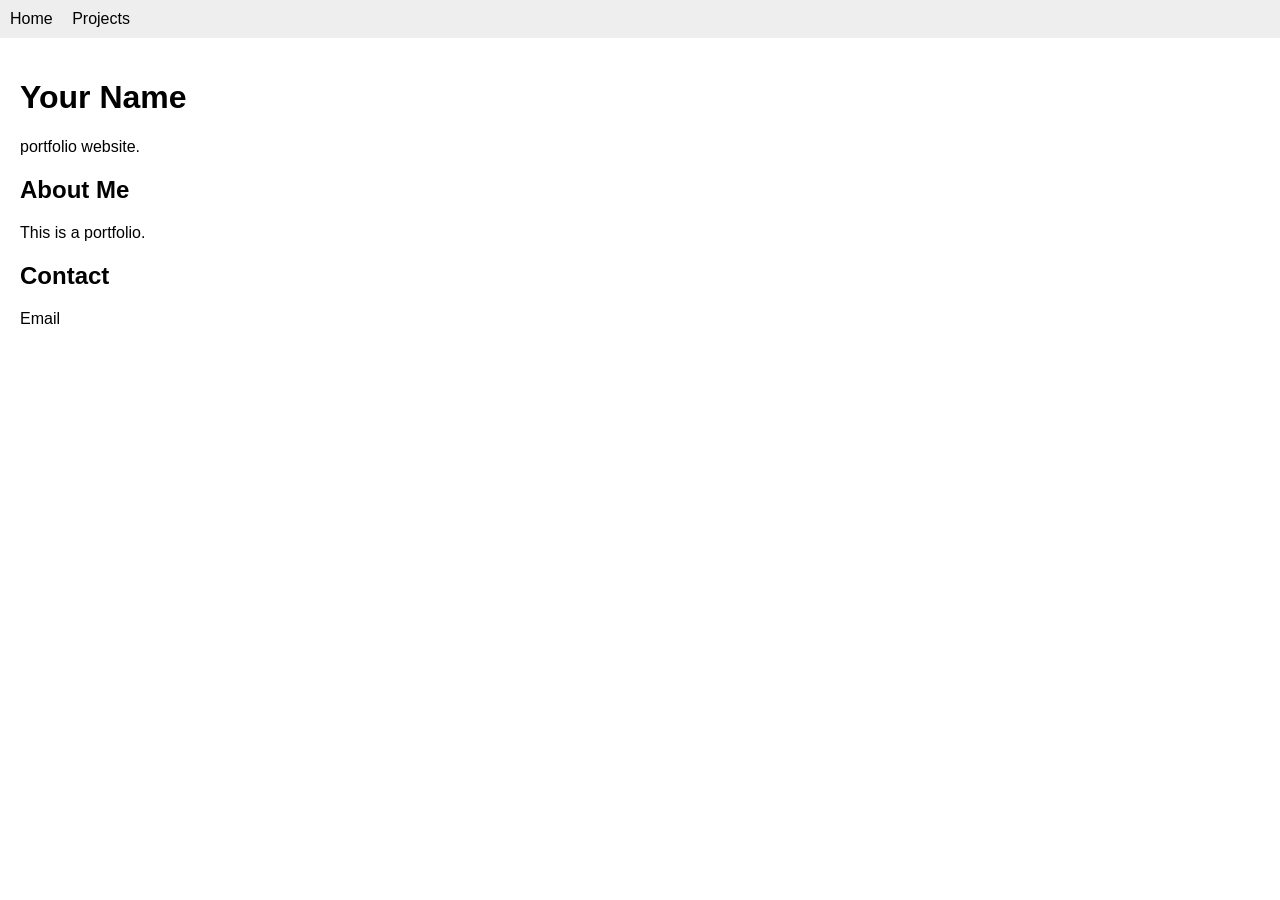
==== index.html @ 6902af81 "update" ====
<html>
<head>
  <title>My Portfolio</title>
  <link rel="stylesheet" href="style.css">
</head>
<body>

  <nav>
    <a href="index.html">Home</a>
    <a href="projects.html">Projects</a>
  </nav>

  <main>
    <h1>Your Name</h1>
    <p> portfolio website.</p>

    <h2>About Me</h2>
    <p>
      This is a portfolio.
    </p>

    <h2>Contact</h2>
    <p>Email </p>
  </main>

</body>
</html>
---- style.css ----
body {
  font-family: Arial, sans-serif;
  margin: 0;
  background: #ffffff;
  color: #000000;
}

nav {
  background: #eeeeee;
  padding: 10px;
}

nav a {
  margin-right: 15px;
  text-decoration: none;
  color: black;
}

main {
  padding: 20px;
}

.project {
  border: 1px solid #ddd;
  padding: 10px;
  margin-bottom: 10px;
}
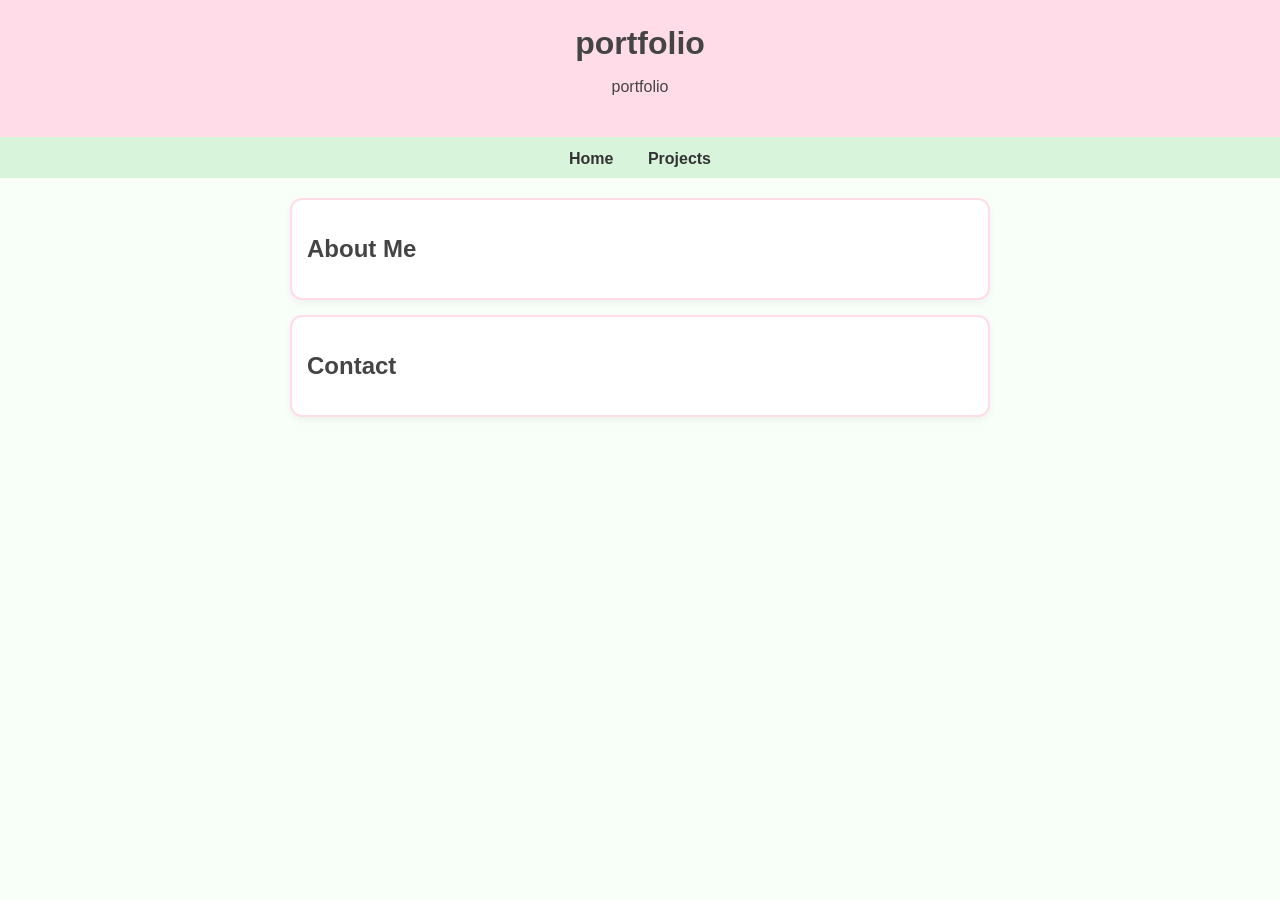
==== commit a06f93c0: "uodATE" ====
--- a/index.html
+++ b/index.html
@@ -1,4 +1,6 @@
 
+
+<!DOCTYPE html>
 <html>
 <head>
   <title>My Portfolio</title>
@@ -6,23 +8,32 @@
 </head>
 <body>
 
+
+  <header>
+    <h1>portfolio</h1>
+    <p> portfolio</p>
+  </header>
+
+
   <nav>
     <a href="index.html">Home</a>
     <a href="projects.html">Projects</a>
   </nav>
 
+
   <main>
-    <h1>Your Name</h1>
-    <p> portfolio website.</p>
+    <section class="card">
+      <h2>About Me</h2>
+      <p>
+       
+      </p>
+    </section>
 
-    <h2>About Me</h2>
-    <p>
-      This is a portfolio.
-    </p>
 
-    <h2>Contact</h2>
-    <p>Email </p>
+    <section class="card">
+      <h2>Contact</h2>
+    </section>
   </main>
-
 </body>
 </html>
+
--- a/style.css
+++ b/style.css
@@ -1,28 +1,69 @@
 body {
-  font-family: Arial, sans-serif;
   margin: 0;
-  background: #ffffff;
-  color: #000000;
+  font-family: "Trebuchet MS", Arial, sans-serif;
+  background: #f8fff9; /* very light green */
+  color: #444;
 }
 
-nav {
-  background: #eeeeee;
-  padding: 10px;
+
+/* Header */
+header {
+  background: #ffdce8; /* pastel pink */
+  text-align: center;
+  padding: 25px 10px;
+  border-bottom: 3px solid #d8f5dc;
 }
 
-nav a {
-  margin-right: 15px;
-  text-decoration: none;
-  color: black;
+
+header h1 {
+  margin: 0;
 }
 
+
+/* Navigation */
+nav {
+  background: #d8f5dc; /* pastel green */
+  padding: 10px;
+  text-align: center;
+}
+
+
+nav a {
+  margin: 0 15px;
+  text-decoration: none;
+  color: #333;
+  font-weight: bold;
+}
+
+
+nav a:hover {
+  color: #ff7fa5;
+}
+
+
+/* Main layout */
 main {
   padding: 20px;
+  max-width: 700px;
+  margin: auto;
 }
 
-.project {
-  border: 1px solid #ddd;
-  padding: 10px;
-  margin-bottom: 10px;
+
+/* Cards */
+.card {
+  background: white;
+  border: 2px solid #ffdce8;
+  border-radius: 12px;
+  padding: 15px;
+  margin-bottom: 15px;
+  box-shadow: 0 3px 8px rgba(0,0,0,0.05);
 }
 
+
+/* Lists */
+ul {
+  padding-left: 20px;
+}
+    
+
+
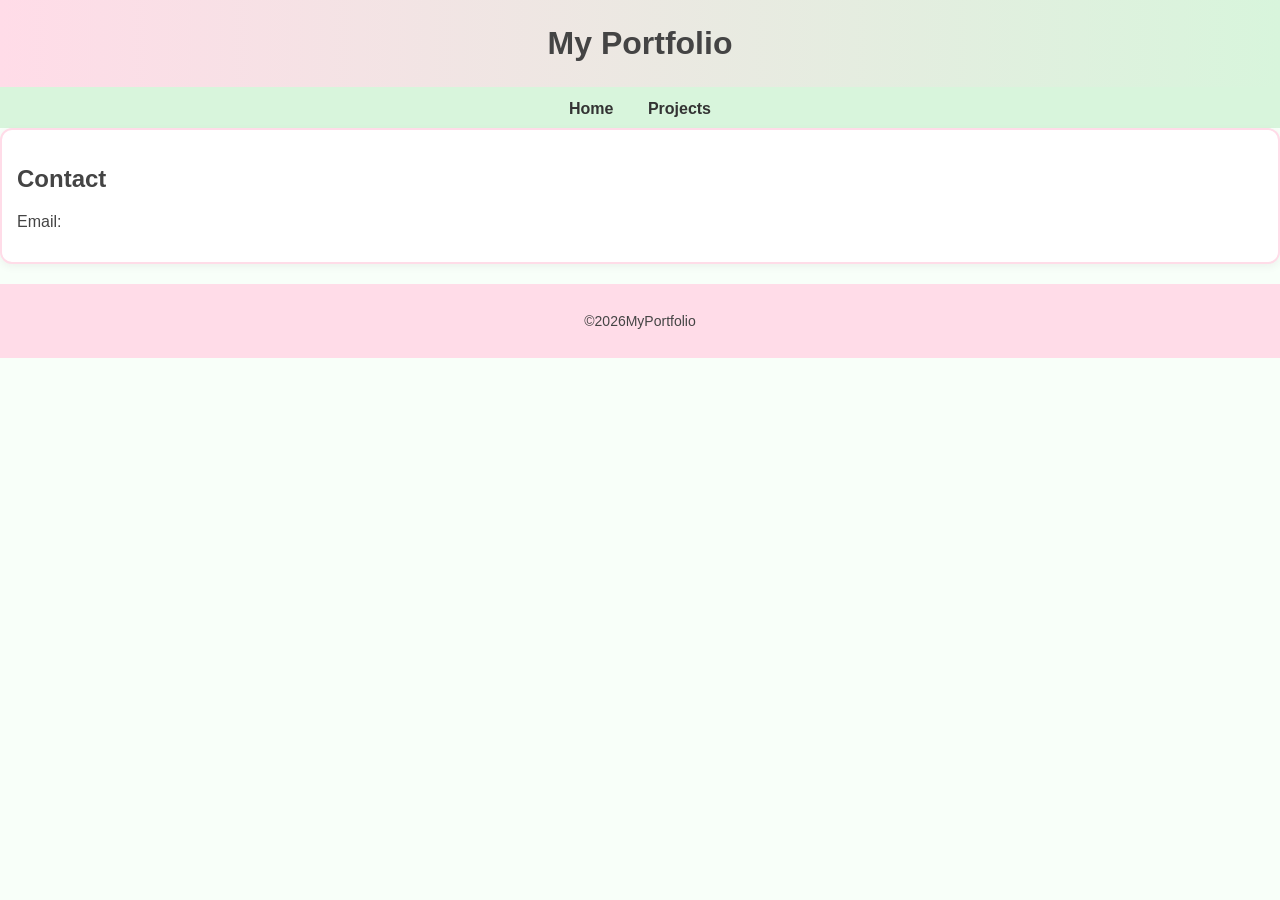
==== commit bdf0c19b: "UPDATE" ====
--- a/index.html
+++ b/index.html
@@ -1,39 +1,30 @@
 
-
-<!DOCTYPE html>
-<html>
 <head>
+  <meta charset="UTF-8">
   <title>My Portfolio</title>
   <link rel="stylesheet" href="style.css">
 </head>
 <body>
 
+<header>
+  <h1>My Portfolio</h1>
+</header>
 
-  <header>
-    <h1>portfolio</h1>
-    <p> portfolio</p>
-  </header>
+<nav>
+  <a href="index.html">Home</a>
+  <a href="projects.html">Projects</a>
+</nav>
+  </section>
 
+  <section class="card">
+    <h2>Contact</h2>
+    <p>Email: </p>
+  </section>
+</main>
 
-  <nav>
-    <a href="index.html">Home</a>
-    <a href="projects.html">Projects</a>
-  </nav>
+<footer>
+  <p>©2026MyPortfolio</p>
+</footer>
 
-
-  <main>
-    <section class="card">
-      <h2>About Me</h2>
-      <p>
-       
-      </p>
-    </section>
-
-
-    <section class="card">
-      <h2>Contact</h2>
-    </section>
-  </main>
 </body>
-</html>
-
+</html>
--- a/style.css
+++ b/style.css
@@ -1,14 +1,14 @@
 body {
   margin: 0;
   font-family: "Trebuchet MS", Arial, sans-serif;
-  background: #f8fff9; /* very light green */
+  background: #f8fff9; /* green */
   color: #444;
 }
 
 
-/* Header */
+
 header {
-  background: #ffdce8; /* pastel pink */
+  background: #ffdce8; /* pink */
   text-align: center;
   padding: 25px 10px;
   border-bottom: 3px solid #d8f5dc;
@@ -20,9 +20,9 @@
 }
 
 
-/* Navigation */
+
 nav {
-  background: #d8f5dc; /* pastel green */
+  background: #d8f5dc; /* green */
   padding: 10px;
   text-align: center;
 }
@@ -41,7 +41,7 @@
 }
 
 
-/* Main layout */
+
 main {
   padding: 20px;
   max-width: 700px;
@@ -49,7 +49,7 @@
 }
 
 
-/* Cards */
+/* project boxes */
 .card {
   background: white;
   border: 2px solid #ffdce8;
@@ -67,3 +67,60 @@
     
 
 
+footer {
+  text-align: center;
+  padding: 15px;
+  background: #ffdce8;
+  margin-top: 20px;
+  font-size: 14px;
+}
+
+.card h3 {
+  margin-top: 0;
+}
+
+nav a {
+  transition: color 0.3s ease;
+}
+
+
+
+
+
+
+
+
+
+
+/* PROJECT CARD IMAGE */
+.project img {
+  width: 100%;
+  border-radius: 10px;
+  margin-bottom: 10px;
+}
+
+
+
+button:hover {
+  transform: translateY(-2px);
+  box-shadow: 0 4px 10px rgba(0,0,0,0.1);
+}
+
+
+.card {
+  transition: transform .2s ease, box-shadow .2s ease;
+}
+
+.card:hover {
+  transform: translateY(-5px);
+}
+
+header {
+  background: linear-gradient(to right, #ffdce8, #d8f5dc);
+}
+
+
+nav a:hover {
+  text-decoration: underline;
+}
+
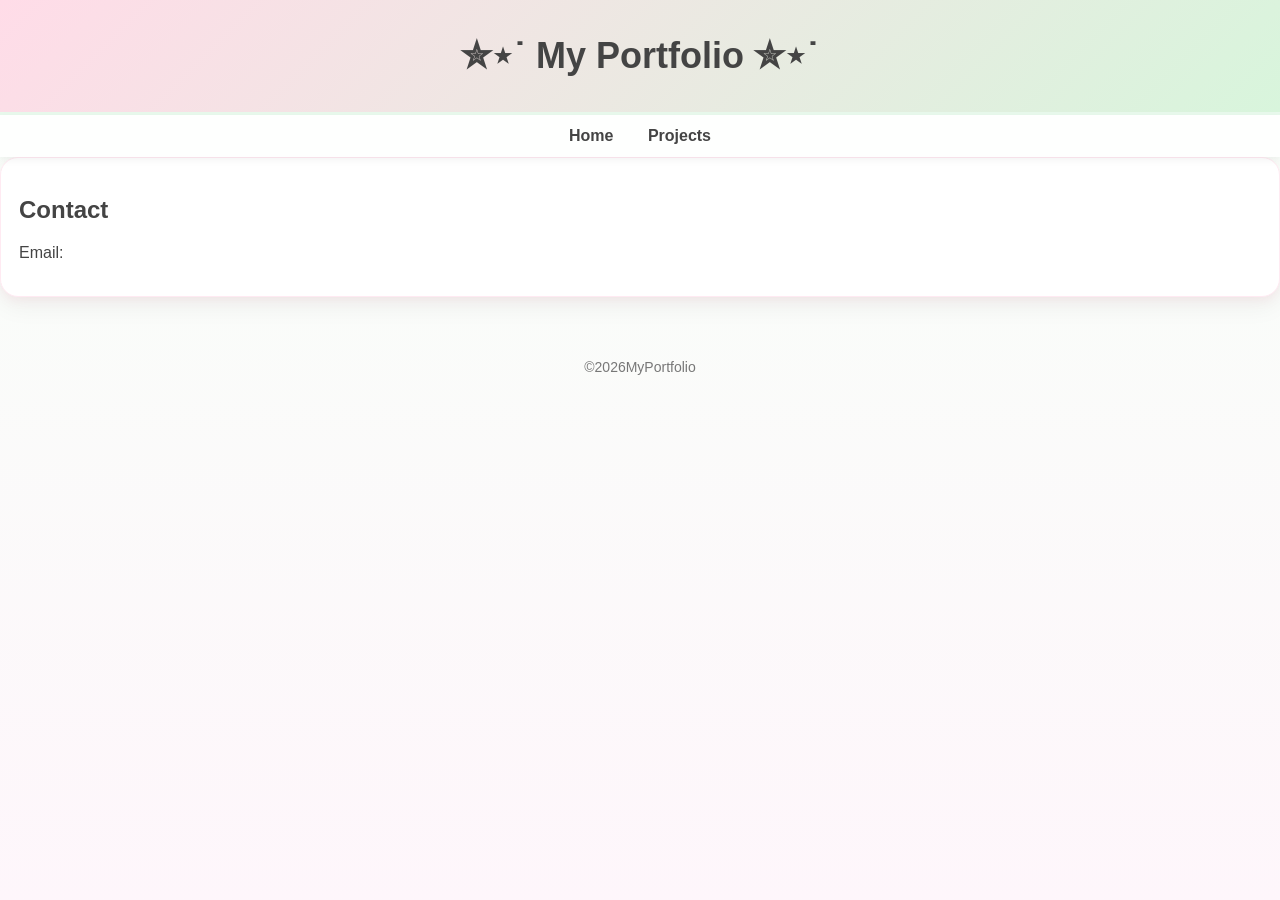
==== commit b0046f98: "update" ====
--- a/index.html
+++ b/index.html
@@ -7,7 +7,7 @@
 <body>
 
 <header>
-  <h1>My Portfolio</h1>
+  <h1> ✮⋆˙  My Portfolio  ✮⋆˙ </h1>
 </header>
 
 <nav>
@@ -20,6 +20,7 @@
     <h2>Contact</h2>
     <p>Email: </p>
   </section>
+  
 </main>
 
 <footer>
--- a/style.css
+++ b/style.css
@@ -1,126 +1,113 @@
 body {
   margin: 0;
   font-family: "Trebuchet MS", Arial, sans-serif;
-  background: #f8fff9; /* green */
+  background: linear-gradient(180deg, #f8fff9, #fef6fb);
   color: #444;
 }
 
-
-
+/* Header */
 header {
-  background: #ffdce8; /* pink */
+  background: linear-gradient(135deg, #ffdce8, #d8f5dc);
   text-align: center;
-  padding: 25px 10px;
-  border-bottom: 3px solid #d8f5dc;
+  padding: 35px 10px;
+  border-bottom: 3px solid #e8f9ec;
 }
-
 
 header h1 {
   margin: 0;
+  font-size: 36px;
 }
 
-
-
+/* Navigation */
 nav {
-  background: #d8f5dc; /* green */
-  padding: 10px;
+  background: #ffffffcc;
+  backdrop-filter: blur(6px);
+  padding: 12px;
   text-align: center;
+  box-shadow: 0 3px 8px rgba(0,0,0,0.05);
 }
-
 
 nav a {
   margin: 0 15px;
   text-decoration: none;
-  color: #333;
+  color: #444;
   font-weight: bold;
+  transition: all 0.25s ease;
 }
-
 
 nav a:hover {
   color: #ff7fa5;
+  transform: translateY(-2px);
 }
 
-
-
+/* Main layout */
 main {
-  padding: 20px;
-  max-width: 700px;
+  padding: 30px;
+  max-width: 900px;
   margin: auto;
 }
 
-
-/* project boxes */
+.grid {
+  display: grid;
+  grid-template-columns: repeat(2, 1fr);
+  gap: 25px;
+}
+/* Cards */
 .card {
   background: white;
-  border: 2px solid #ffdce8;
-  border-radius: 12px;
-  padding: 15px;
-  margin-bottom: 15px;
-  box-shadow: 0 3px 8px rgba(0,0,0,0.05);
-}
+  border-radius: 18px;
+  padding: 18px;
+  margin-bottom: 20px;
 
+  border: 1px solid #ffeaf2;
 
-/* Lists */
-ul {
-  padding-left: 20px;
-}
-    
+  box-shadow: 
+  0 10px 25px rgba(0,0,0,0.05),
+  0 4px 10px rgba(255,150,180,0.1);
 
-
-footer {
-  text-align: center;
-  padding: 15px;
-  background: #ffdce8;
-  margin-top: 20px;
-  font-size: 14px;
-}
-
-.card h3 {
-  margin-top: 0;
-}
-
-nav a {
-  transition: color 0.3s ease;
-}
-
-
-
-
-
-
-
-
-
-
-/* PROJECT CARD IMAGE */
-.project img {
-  width: 100%;
-  border-radius: 10px;
-  margin-bottom: 10px;
-}
-
-
-
-button:hover {
-  transform: translateY(-2px);
-  box-shadow: 0 4px 10px rgba(0,0,0,0.1);
-}
-
-
-.card {
-  transition: transform .2s ease, box-shadow .2s ease;
+  transition: transform 0.25s ease, box-shadow 0.25s ease;
 }
 
 .card:hover {
-  transform: translateY(-5px);
+  transform: translateY(-6px);
+  box-shadow: 
+  0 15px 35px rgba(0,0,0,0.08),
+  0 6px 16px rgba(255,150,180,0.15);
 }
 
-header {
-  background: linear-gradient(to right, #ffdce8, #d8f5dc);
+/* Project images */
+.project img {
+  width: 100%;
+  border-radius: 12px;
+  margin-bottom: 12px;
 }
 
-
-nav a:hover {
-  text-decoration: underline;
+/* Buttons */
+button {
+  background: linear-gradient(135deg,#ffb6cc,#ffdce8);
+  border: none;
+  padding: 10px 18px;
+  border-radius: 25px;
+  cursor: pointer;
+  font-weight: bold;
+  transition: all 0.25s ease;
 }
 
+button:hover {
+  transform: scale(1.05);
+  box-shadow: 0 6px 14px rgba(255,140,170,0.25);
+}
+
+/* Footer */
+footer {
+  text-align: center;
+  padding: 18px;
+  margin-top: 30px;
+  font-size: 14px;
+  color: #777;
+}
+
+/* Smooth page feel */
+* {
+  box-sizing: border-box;
+}
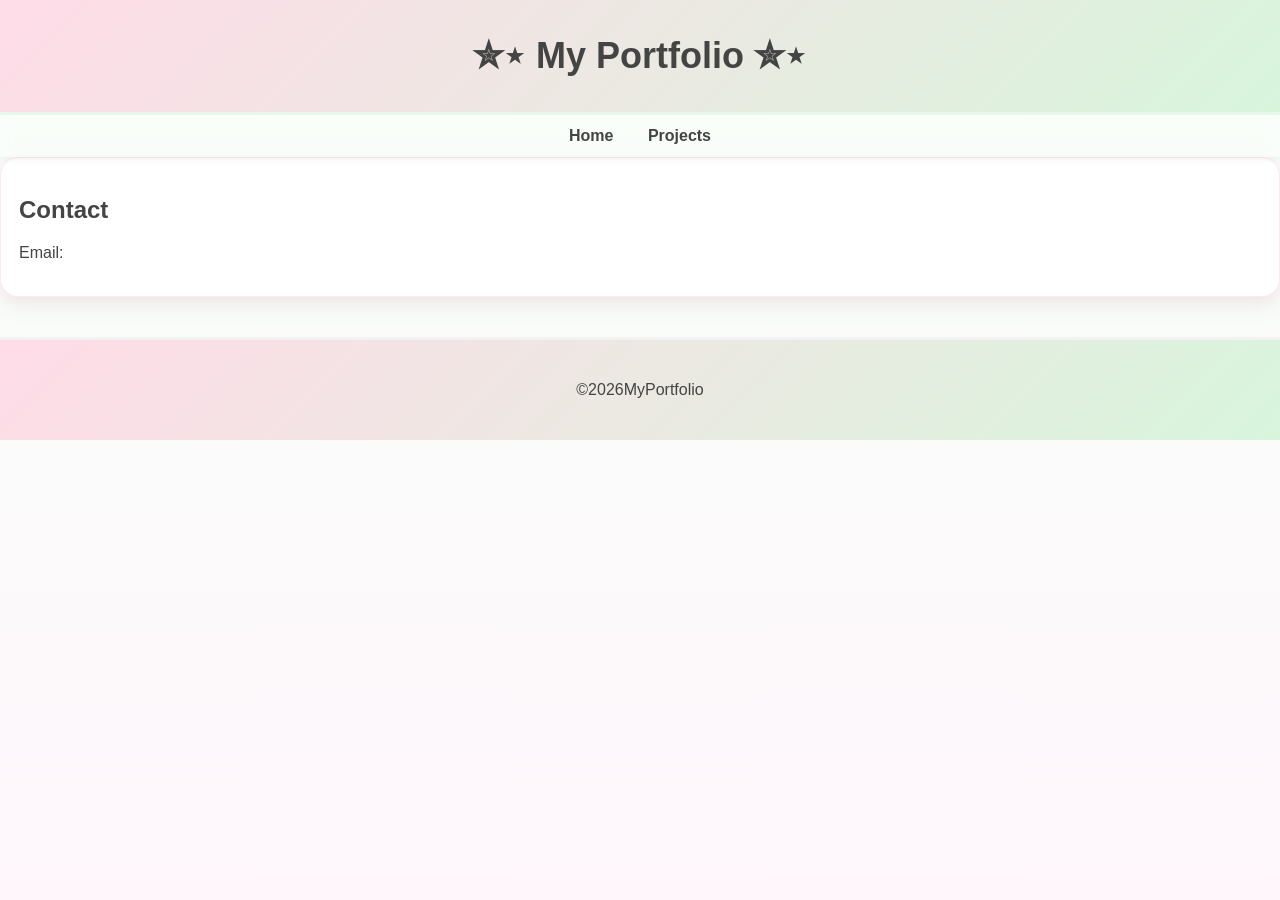
==== commit 83e32af6: "update" ====
--- a/index.html
+++ b/index.html
@@ -7,7 +7,7 @@
 <body>
 
 <header>
-  <h1> ✮⋆˙  My Portfolio  ✮⋆˙ </h1>
+  <h1> ✮⋆  My Portfolio  ✮⋆ </h1>
 </header>
 
 <nav>
--- a/style.css
+++ b/style.css
@@ -20,7 +20,7 @@
 
 /* Navigation */
 nav {
-  background: #ffffffcc;
+
   backdrop-filter: blur(6px);
   padding: 12px;
   text-align: center;
@@ -40,7 +40,7 @@
   transform: translateY(-2px);
 }
 
-/* Main layout */
+
 main {
   padding: 30px;
   max-width: 900px;
@@ -58,13 +58,10 @@
   border-radius: 18px;
   padding: 18px;
   margin-bottom: 20px;
-
   border: 1px solid #ffeaf2;
-
   box-shadow: 
   0 10px 25px rgba(0,0,0,0.05),
   0 4px 10px rgba(255,150,180,0.1);
-
   transition: transform 0.25s ease, box-shadow 0.25s ease;
 }
 
@@ -93,21 +90,14 @@
   transition: all 0.25s ease;
 }
 
-button:hover {
-  transform: scale(1.05);
-  box-shadow: 0 6px 14px rgba(255,140,170,0.25);
+
+footer{
+  margin-top:40px;
+  background: linear-gradient(135deg,#ffdce8,#d8f5dc);
+  padding:25px 10px;
+  text-align:center;
+  border-top:3px solid #f3f3f3;
 }
 
-/* Footer */
-footer {
-  text-align: center;
-  padding: 18px;
-  margin-top: 30px;
-  font-size: 14px;
-  color: #777;
-}
 
-/* Smooth page feel */
-* {
-  box-sizing: border-box;
-}+
